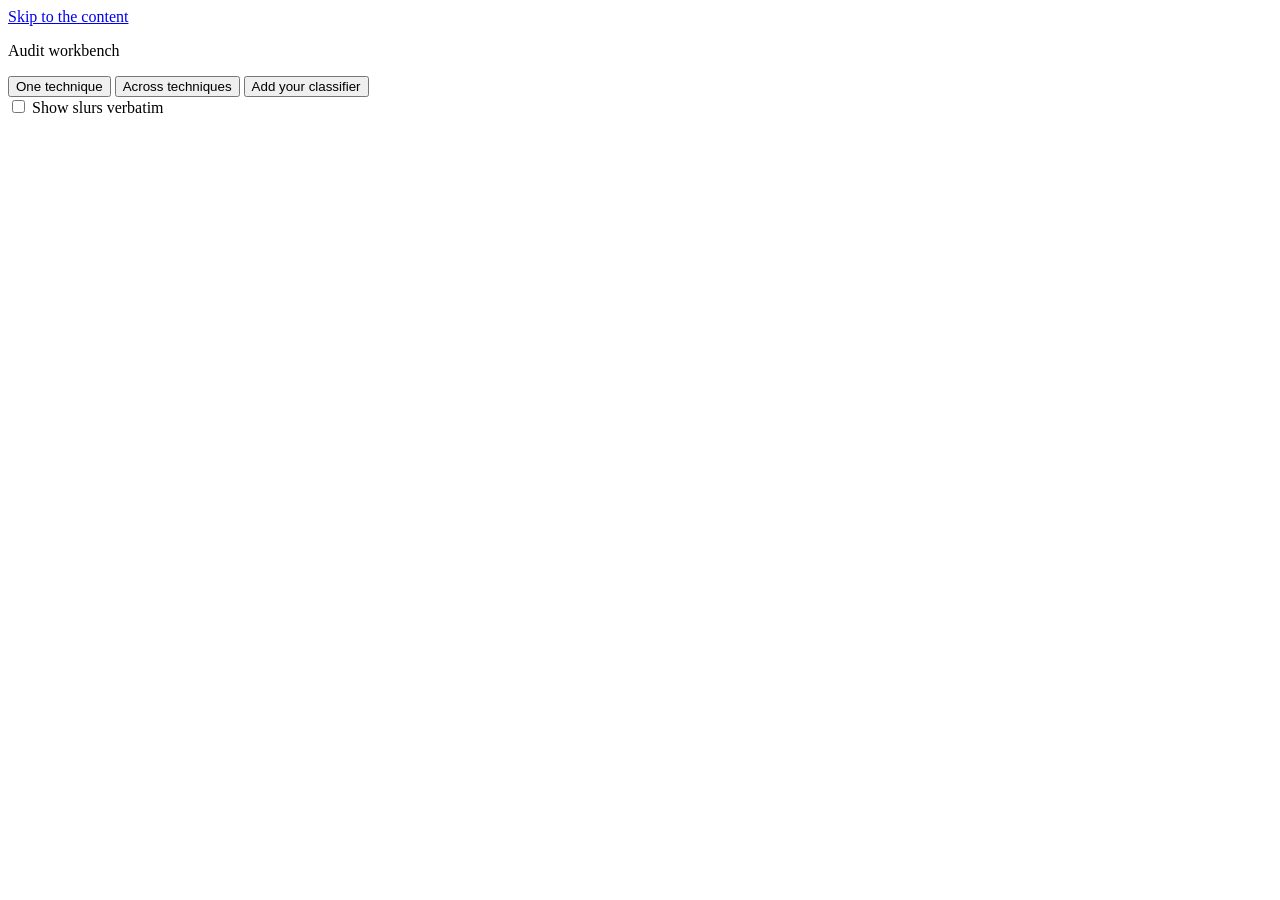
==== tools/audit_gui_static/index.html @ 60718d9b "audit_gui: a local page for the auditing framework For a researcher auditing a classifier of their o" ====
<!doctype html>
<html lang="en">
<head>
<meta charset="utf-8">
<meta name="viewport" content="width=device-width, initial-scale=1">
<meta name="audit-token" content="{{AUDIT_TOKEN}}">
<title>Audit workbench</title>
<link rel="stylesheet" href="/static/style.css">
</head>
<body>
<a class="skip" href="#sheet">Skip to the content</a>

<header class="top">
  <p class="brand">Audit workbench</p>
  <nav class="views" aria-label="Views">
    <button type="button" data-view="technique">One technique</button>
    <button type="button" data-view="compare">Across techniques</button>
    <button type="button" data-view="add">Add your classifier</button>
  </nav>
  <label class="mask-toggle" title="Words the lexicon marks as slurs are masked on this page. The committed report cards keep them verbatim.">
    <input type="checkbox" id="verbatim"> Show slurs verbatim
  </label>
</header>

<div class="layout" id="layout">
  <aside class="rail" id="rail" aria-label="Techniques"></aside>
  <main class="sheet" id="sheet" tabindex="-1"></main>
</div>

<div class="tip" id="tip" role="tooltip" hidden></div>

<template id="tpl-add">
  <header>
    <h1 class="title">Add your classifier</h1>
  </header>
  <p class="lede">The framework audits any text classifier for this task that meets one contract. Your classifier
    is then run through the same tools as the techniques in the paper and gets the same report card, without
    changing any of their numbers.</p>

  <section class="prose">
    <h2>The contract</h2>
    <p>A classifier enters by committing two kinds of file. Without both it cannot take part in the questions
      about what a model relies on, whatever its accuracy.</p>
    <div class="scroll">
      <table>
        <thead><tr><th>Item</th><th>Where it lives</th><th>Required</th></tr></thead>
        <tbody>
          <tr><td>Probabilities on the frozen test and validation splits: exactly <code>row_id, split, y_true, y_prob</code>, 450 rows each</td><td><code>research_loop/probs/&lt;TECHNIQUE&gt;__{test,validation}.csv</code></td><td>yes</td></tr>
          <tr><td>A decision threshold selected on validation only</td><td><code>results_summary/&lt;TECHNIQUE&gt;/best_config.json</code>, key <code>selected_threshold</code></td><td>yes</td></tr>
          <tr><td>A whole-model word-level SHAP run on test posts, and one on validation posts</td><td><code>results_summary/&lt;TECHNIQUE&gt;/attributions/&lt;run_id&gt;.csv</code> and <code>.json</code></td><td>yes</td></tr>
          <tr><td>Coefficients over words, for a linear model</td><td><code>attributions/coefficients.csv</code></td><td>no; checked if present</td></tr>
          <tr><td>A restorable <code>predict_proba_texts</code> and the per-post attribution files</td><td><code>external/&lt;TECHNIQUE&gt;/</code> (never committed)</td><td>no; only for the perturbation stages</td></tr>
        </tbody>
      </table>
    </div>
    <p>The attribution artifact is exactly <code>word, mean_abs_attribution, mean_attribution, support</code>.
      One attribution method is used for every technique, <code>nk.explain</code> (SHAP's partition explainer
      over a word-level text masker), so that word lists are comparable across model families.</p>
  </section>

  <section class="prose">
    <h2>From a notebook to a report card</h2>
    <ol>
      <li><strong>Start from the notebook template.</strong> Name the notebook <code>NN_NAME.ipynb</code> with a
        number nobody has used, and name it for what it is, not for a result. Every export goes through
        <code>tools/notebook_kit.py</code>, loaded as <code>nk</code>.
        <div class="pick">
          <label for="role">Sections for a</label>
          <select id="role"></select>
          <span>notebook:</span>
        </div>
        <pre class="cmd" id="template-outline">Loading the outline.</pre>
      </li>
      <li><strong>Keep it outside the paper's comparison.</strong> Set <code>"in_comparison": False</code> in
        <code>CONFIG</code>. Your classifier then gets its own Holm family, and no table in the paper changes.</li>
      <li><strong>Run it.</strong> On Kaggle, or locally after rebuilding the kit's inputs outside the repository:
        <pre class="cmd">python3 tools/local_foundation.py --out /tmp/kit_inputs</pre>
        Select the threshold on validation, and evaluate the test split once.</li>
      <li><strong>Unpack the outputs.</strong> The last cell writes <code>&lt;TECHNIQUE&gt;_repo_files.zip</code>.
        Unzip it at the repository root; that is the one sanctioned way into <code>research_loop/</code>.
        <pre class="cmd">unzip &lt;TECHNIQUE&gt;_repo_files.zip -d .</pre></li>
      <li><strong>Check and audit it here.</strong> Reload this page. Your technique appears in the list under
        “One technique”, with its contract check. When the contract is met, run the audit.</li>
      <li><strong>Before committing,</strong> run the checks in <code>docs/FRAMEWORK.md</code>, “Before committing”.
        <code>scan_text_leakage.py</code> must pass: no post text, row id or text hash in any committed file.</li>
    </ol>
    <p>The full guide is <code>docs/FRAMEWORK.md</code>; every committed file is defined in
      <code>docs/RESULTS_SCHEMA.md</code>.</p>
  </section>

  <section class="prose">
    <h2>Other ways to build on this</h2>
    <ul>
      <li><strong>Change a lexicon.</strong> The four attribution categories (extremist framing, identity term,
        slur, topical) come from <code>data/lexicons/</code>. A change there changes the answers about reliance
        and about false positives on identity terms, so re-run both and say what changed. Do not add a term on
        test-split evidence.</li>
      <li><strong>Add an analysis.</strong> A new tool reads the two committed artifacts and nothing else, writes
        a text-free table under <code>results_summary/rq/</code>, and comes with a test that proves a specific
        bad artifact is refused.</li>
      <li><strong>Restore a model.</strong> <code>python3 tools/run_manifest.py fetch --technique &lt;TECHNIQUE&gt;
        --predictor</code> downloads recorded weights for the perturbation stages, if you have access to the
        datasets.</li>
    </ul>
  </section>

  <section class="prose">
    <h2>What this page does not do</h2>
    <ul>
      <li>It does not classify text. The framework audits classifiers; it is not a moderation tool, and a report
        card is not evidence that a model is safe to deploy.</li>
      <li>It does not run the perturbation stages (identity counterfactual, deletion faithfulness). They load
        model weights and can take a long time; each technique's page gives the command.</li>
      <li>It shows no post text, row id or text hash, and it masks slurs unless you ask for them.</li>
    </ul>
    <h3>Limits of the audit itself</h3>
    <ul>
      <li>Labels are post-level and features are text-only. The audit is about extremist content in single posts,
        not about accounts or radicalization over time.</li>
      <li>One dataset and one frozen split. Nothing here shows how a model behaves on another platform or period.</li>
      <li>The test split has 450 rows. About 14 rows of difference is the rough floor for a McNemar test, and the
        Holm-corrected column decides. Most gaps between similar models do not clear it.</li>
      <li>Word-level SHAP describes what moves a model's output on masked text. It is not a causal claim about
        language, and it cannot separate quotation, reporting or counter-speech from endorsement.</li>
    </ul>
  </section>
</template>

<script src="/static/app.js"></script>
</body>
</html>
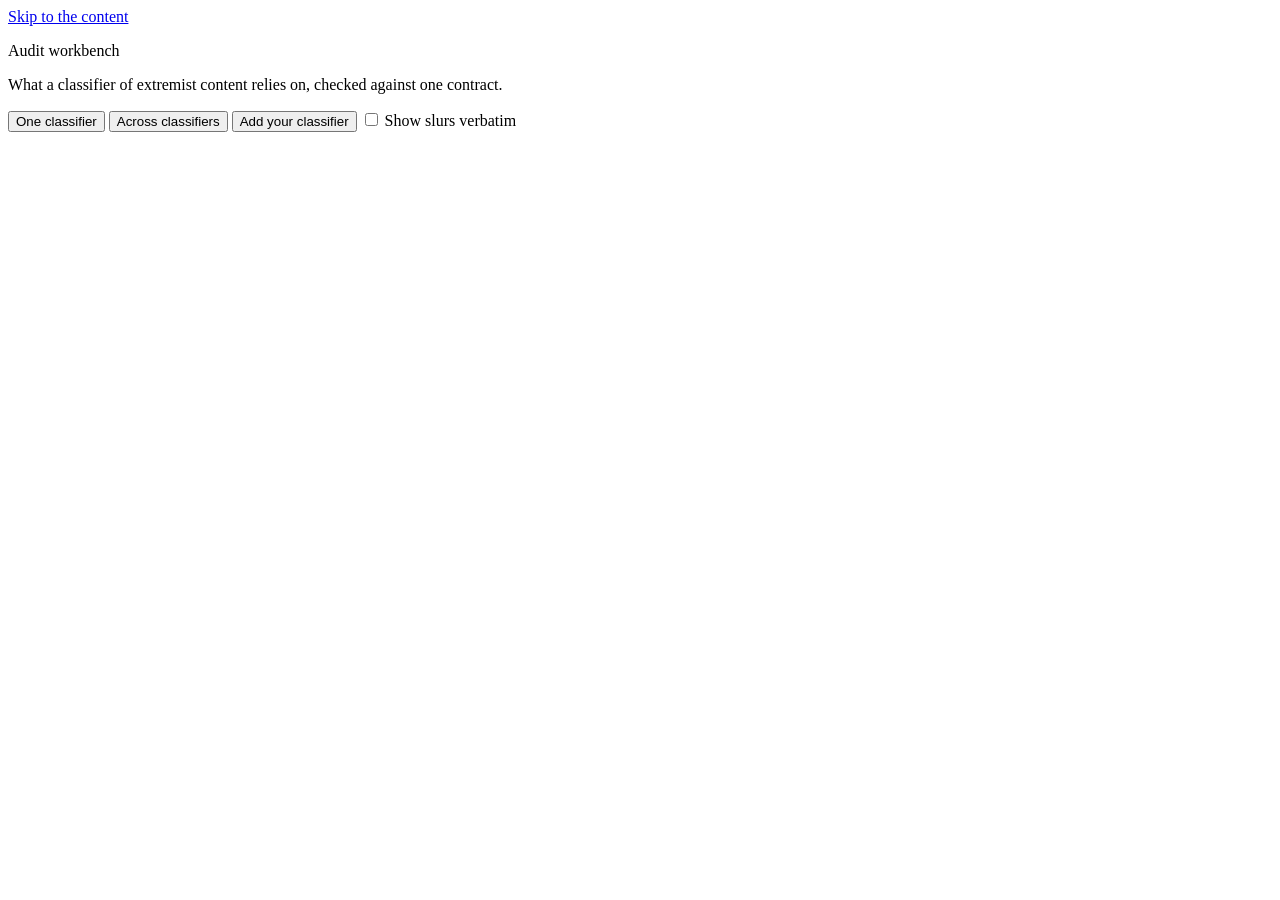
==== commit 0f2ade66: "audit_gui: rebuild the page as a proceedings page The direction was chosen by the user from two roun" ====
--- a/tools/audit_gui_static/index.html
+++ b/tools/audit_gui_static/index.html
@@ -10,27 +10,29 @@
 <body>
 <a class="skip" href="#sheet">Skip to the content</a>
 
-<header class="top">
-  <p class="brand">Audit workbench</p>
-  <nav class="views" aria-label="Views">
-    <button type="button" data-view="technique">One technique</button>
-    <button type="button" data-view="compare">Across techniques</button>
-    <button type="button" data-view="add">Add your classifier</button>
-  </nav>
-  <label class="mask-toggle" title="Words the lexicon marks as slurs are masked on this page. The committed report cards keep them verbatim.">
-    <input type="checkbox" id="verbatim"> Show slurs verbatim
-  </label>
-</header>
-
 <div class="layout" id="layout">
-  <aside class="rail" id="rail" aria-label="Techniques"></aside>
-  <main class="sheet" id="sheet" tabindex="-1"></main>
+  <aside class="rail" aria-label="Classifiers">
+    <p class="brand">Audit workbench</p>
+    <p class="brand-note">What a classifier of extremist content relies on, checked against one contract.</p>
+    <div id="rail"></div>
+  </aside>
+  <div class="desk">
+    <nav class="views" aria-label="Views">
+      <button type="button" data-view="technique">One classifier</button>
+      <button type="button" data-view="compare">Across classifiers</button>
+      <button type="button" data-view="add">Add your classifier</button>
+      <label class="mask-toggle" title="Words the lexicon marks as slurs are masked on this page. The committed report cards keep them verbatim.">
+        <input type="checkbox" id="verbatim"> Show slurs verbatim
+      </label>
+    </nav>
+    <main class="page" id="sheet" tabindex="-1"></main>
+  </div>
 </div>
 
 <div class="tip" id="tip" role="tooltip" hidden></div>
 
 <template id="tpl-add">
-  <header>
+  <header class="head">
     <h1 class="title">Add your classifier</h1>
   </header>
   <p class="lede">The framework audits any text classifier for this task that meets one contract. Your classifier
@@ -80,7 +82,7 @@
         Unzip it at the repository root; that is the one sanctioned way into <code>research_loop/</code>.
         <pre class="cmd">unzip &lt;TECHNIQUE&gt;_repo_files.zip -d .</pre></li>
       <li><strong>Check and audit it here.</strong> Reload this page. Your technique appears in the list under
-        “One technique”, with its contract check. When the contract is met, run the audit.</li>
+        “One classifier”, with its contract check. When the contract is met, run the audit.</li>
       <li><strong>Before committing,</strong> run the checks in <code>docs/FRAMEWORK.md</code>, “Before committing”.
         <code>scan_text_leakage.py</code> must pass: no post text, row id or text hash in any committed file.</li>
     </ol>
